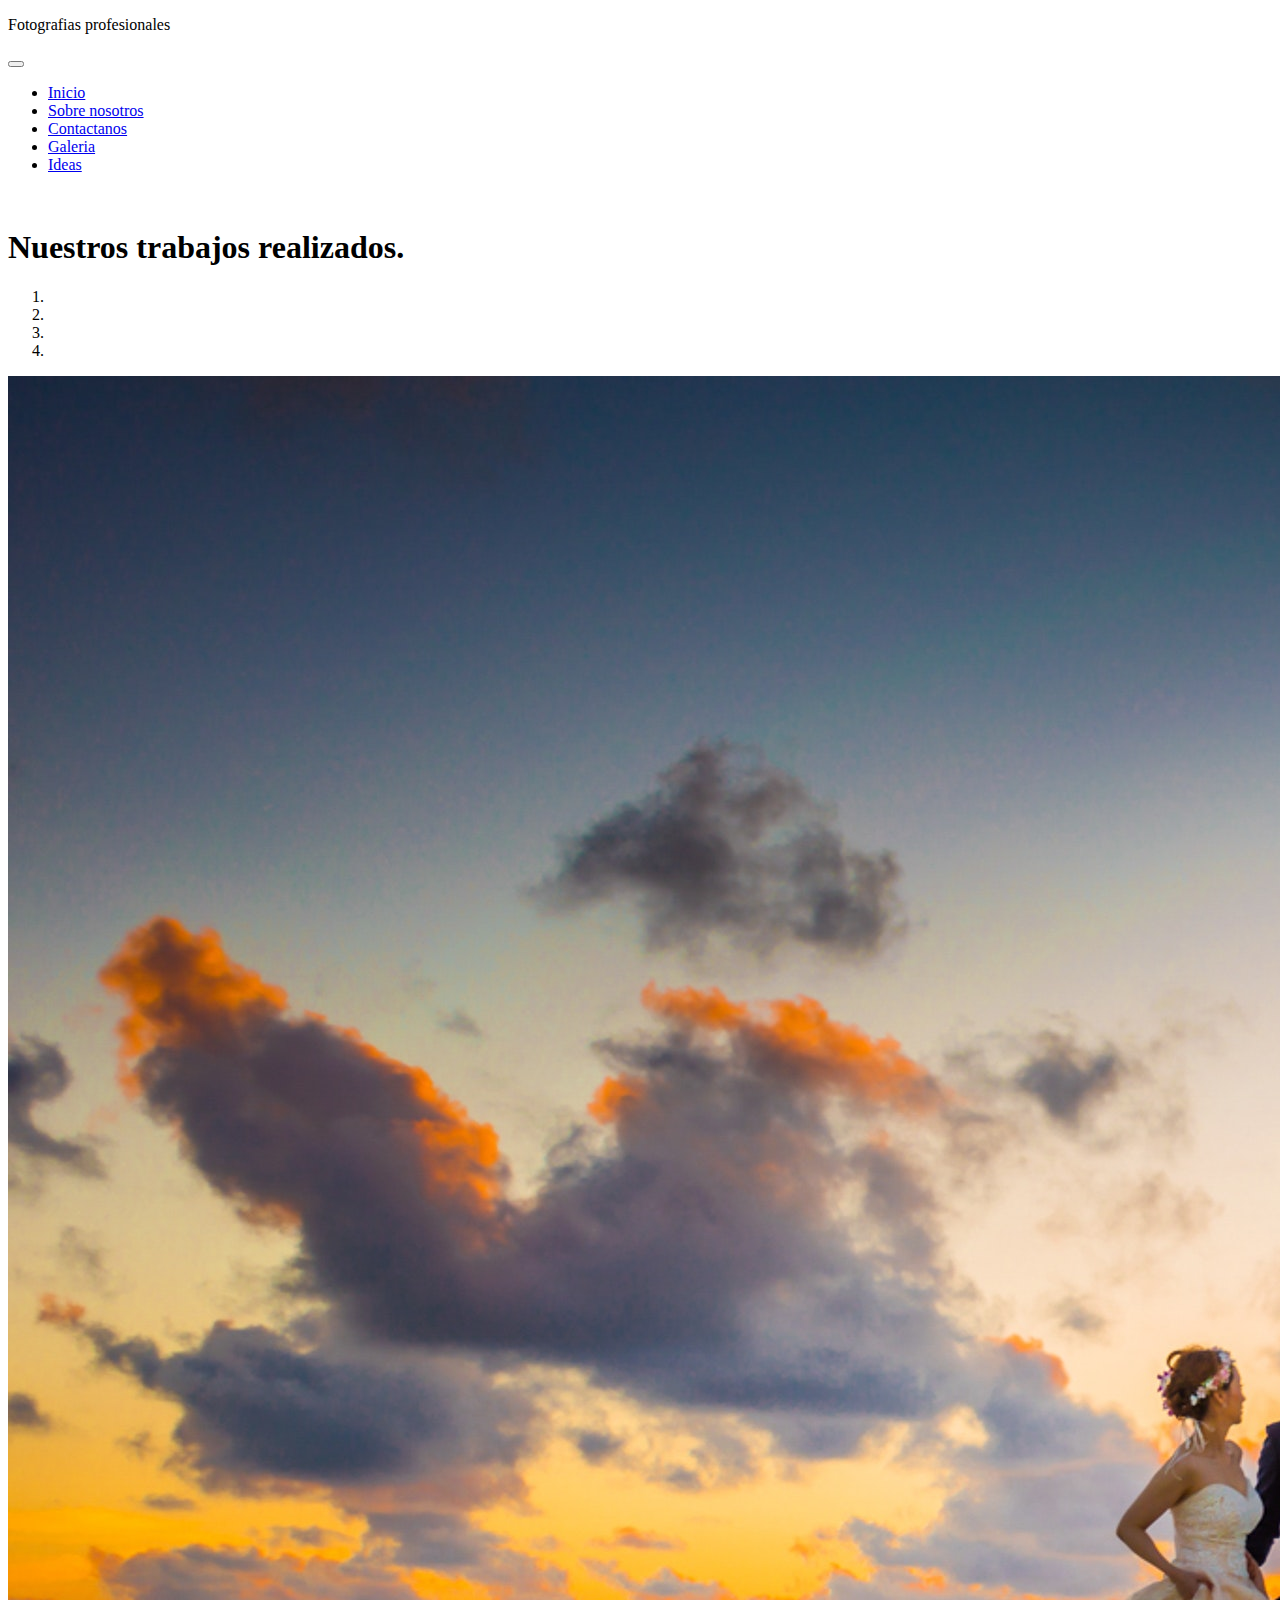
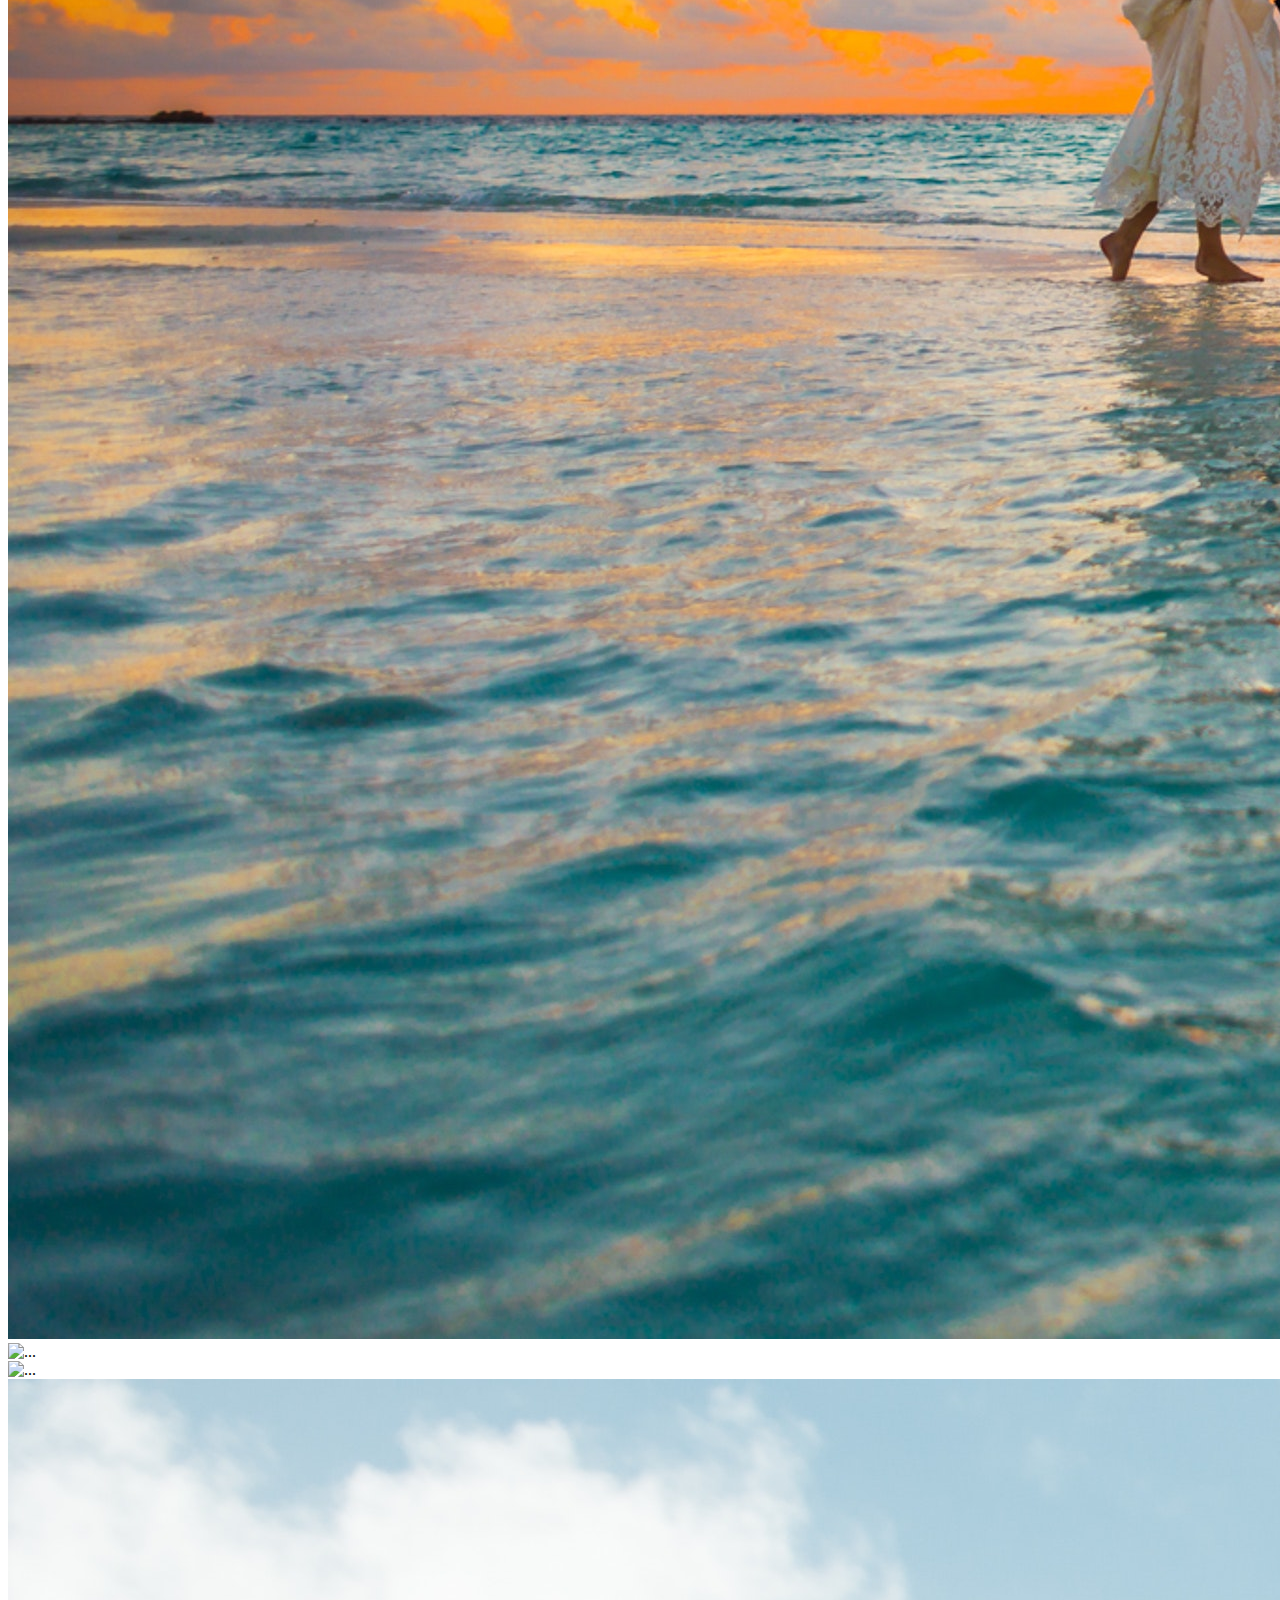
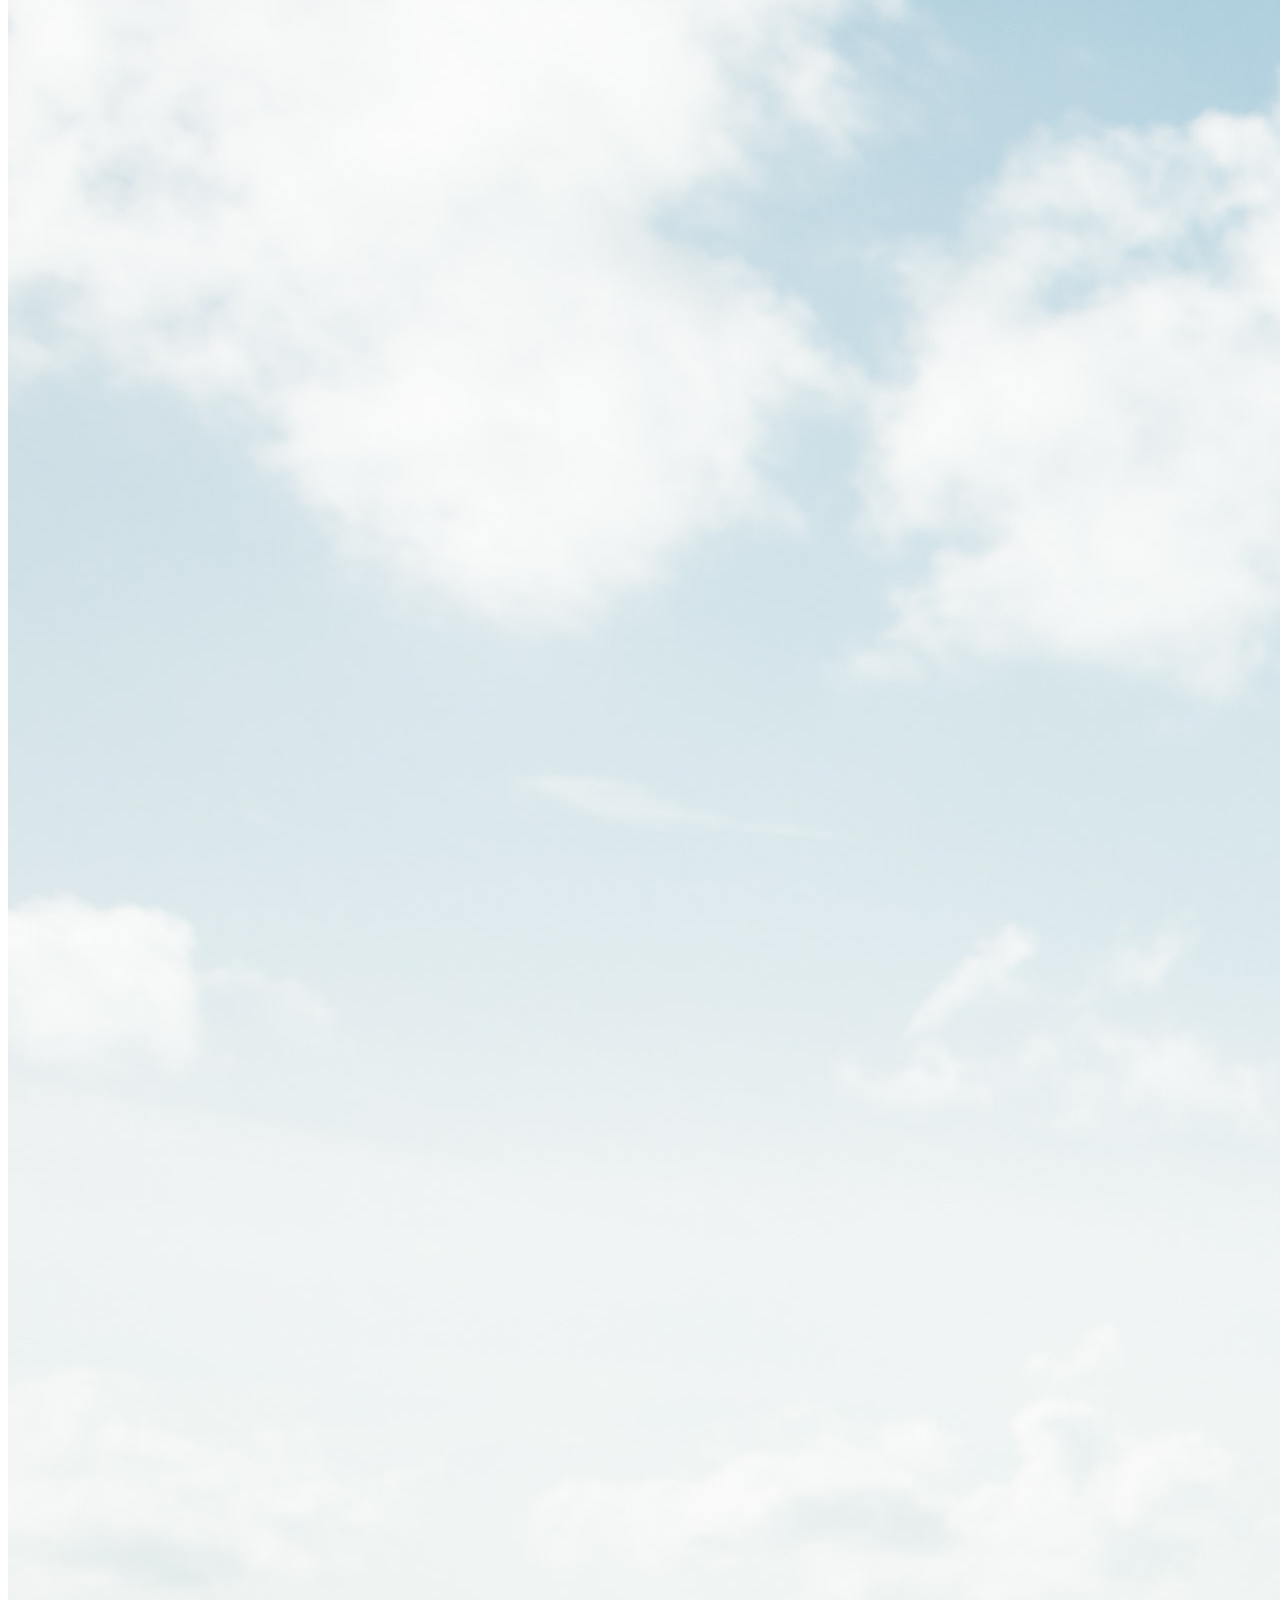
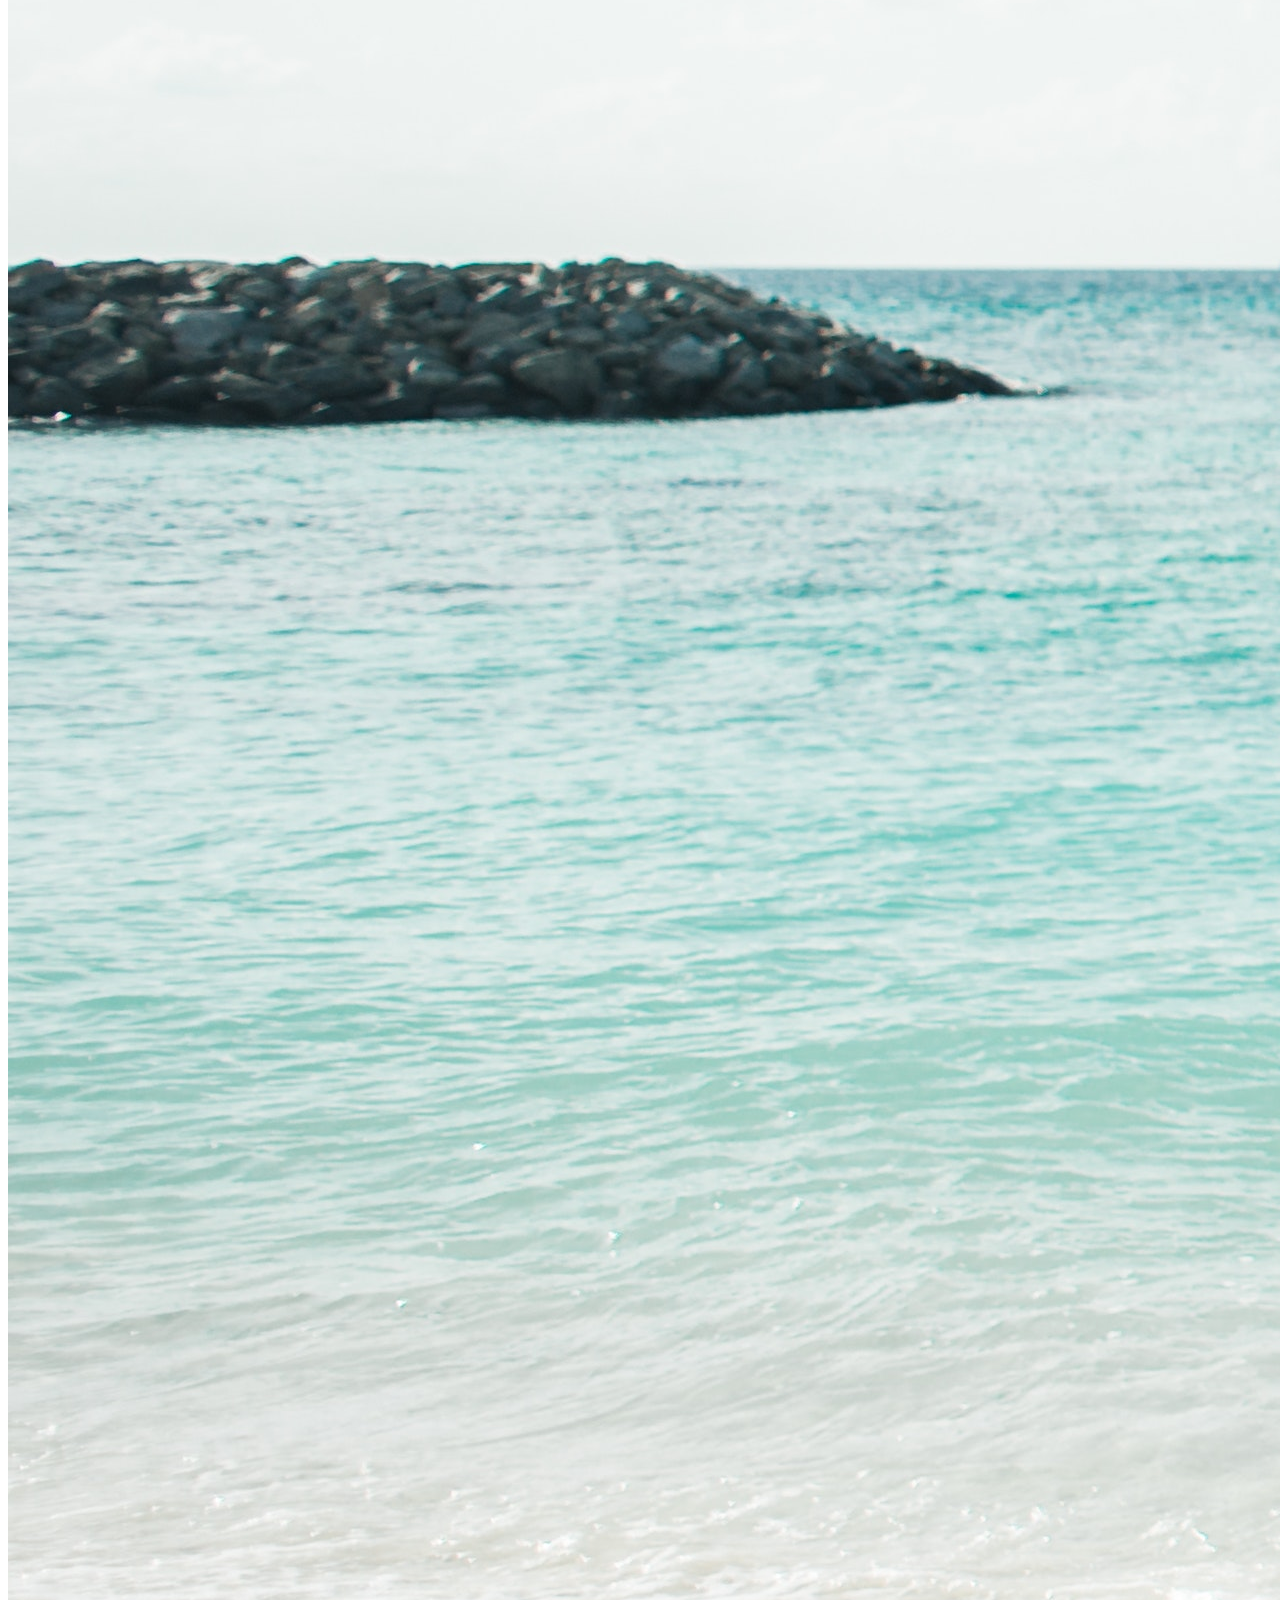
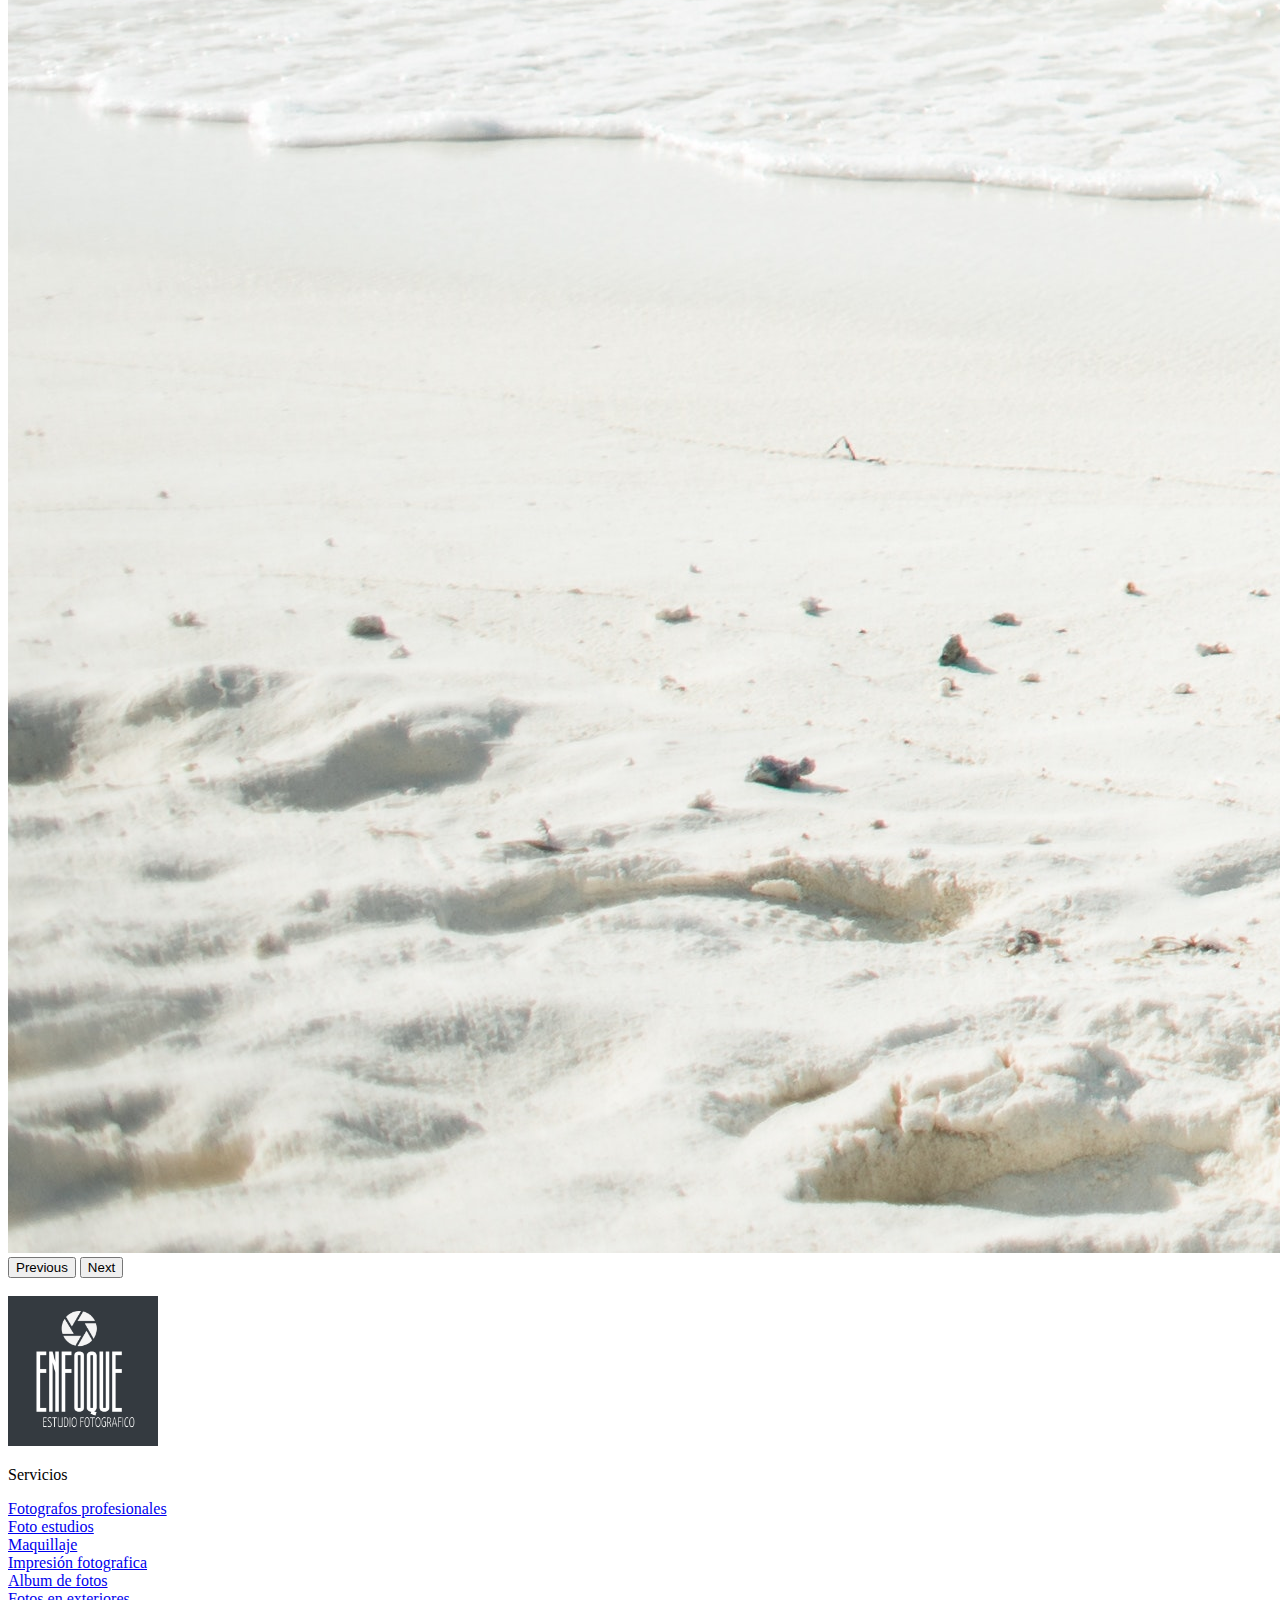
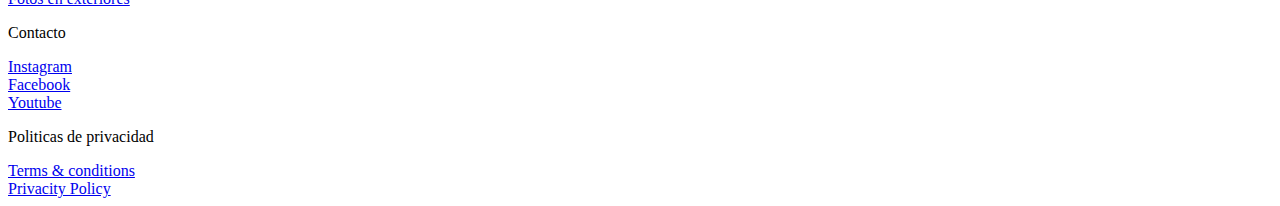
==== paginas/galeria.html @ 45b40514 "desafio complementario" ====
<!DOCTYPE html>
<html lang="en">
<head>
    <meta charset="UTF-8">
    <meta http-equiv="X-UA-Compatible" content="IE=edge">
    <meta name="viewport" content="width=device-width, initial-scale=1.0">
    <title>bootstrap</title>
    <link rel="stylesheet" href="https://cdn.jsdelivr.net/npm/bootstrap@4.6.1/dist/css/bootstrap.min.css" integrity="sha384-zCbKRCUGaJDkqS1kPbPd7TveP5iyJE0EjAuZQTgFLD2ylzuqKfdKlfG/eSrtxUkn" crossorigin="anonymous">
    <link rel="stylesheet" href="./src/css/estilos.css">
</head>
<body>
    <!--Header-->

    <header class="container-fluid bg-dark d-flex justify-content-center">
        <p class="text-light mb-0 p-2 fs-6">Fotografias profesionales</p>
    </header>
    <nav class="navbar navbar-expand-lg navbar-dark bg-dark">
        
        <a class="navbar-brand" href="#"></a>
        <button class="navbar-toggler" type="button" data-toggle="collapse" data-target="#navbarText" aria-controls="navbarText" aria-expanded="false" aria-label="Toggle navigation">
            <span class="navbar-toggler-icon"></span>
            </button>
            <div class="collapse navbar-collapse" id="navbarText">
            <ul class="navbar-nav mr-auto">
                <li class="nav-item active">
                    <a class="nav-link" href="../index.html">Inicio<span class="sr-only"></span></a>
                </li>
                <li class="nav-item">
                    <a class="nav-link" href="./sobrenosotros.html">Sobre nosotros</a>
                </li>
                <li class="nav-item">
                    <a class="nav-link" href="./contactanos.html">Contactanos</a>
                </li>                
                <li class="nav-item">
                    <a class="nav-link" href="./galeria.html">Galeria</a>
                </li>
                <li class="nav-item">
                    <a class="nav-link" href="./ideas.html">Ideas</a>
                </li>
            </ul>
            <span class="navbar-text">
                
            </span>
            </div>
        </nav>
    <!--Fin del Header-->

    <!--Main-->
    <br>
    <div class="container ">
    <h1 class= "titulo_galeria">Nuestros trabajos realizados.</h1>
    <!--Slider-Imagenes-->
    <div id="carouselExampleIndicators" class="carousel slide slider_galeria" data-ride="carousel">
        <ol class="carousel-indicators">
            <li data-target="#carouselExampleIndicators" data-slide-to="0" class="active"></li>
            <li data-target="#carouselExampleIndicators" data-slide-to="1"></li>
            <li data-target="#carouselExampleIndicators" data-slide-to="2"></li>
            <li data-target="#carouselExampleIndicators" data-slide-to="3"></li>
        </ol>
    <div class="carousel-inner">
    <div class="carousel-item active">
        <img src="../src/images/slider1.jpg" class="d-block w-100" alt="...">
    </div>
    <div class="carousel-item">
        <img src="../src/images/slider2.jpg" class="d-block w-100" alt="...">
    </div>
    <div class="carousel-item">
        <img src="../src/images/slider3.jpg" class="d-block w-100" alt="...">
    </div>
    <div class="carousel-item">
        <img src="../src/images/slider4.jpg" class="d-block w-100" alt="...">
    </div>
    </div>
        <button class="carousel-control-prev" type="button" data-target="#carouselExampleIndicators" data-slide="prev">
            <span class="carousel-control-prev-icon" aria-hidden="true"></span>
            <span class="sr-only">Previous</span>
        </button>
        <button class="carousel-control-next" type="button" data-target="#carouselExampleIndicators" data-slide="next">
            <span class="carousel-control-next-icon" aria-hidden="true"></span>
            <span class="sr-only">Next</span>
        </button>
</div>
<br>

<!--Fin de Slider-Imagenes-->
   </div>
    <!--Inicio de Footer-->
    <div class="container-fluid">
        <div class="row p-5 bg-dark text-white">
            <div class="col-xs-12 col-md-6 col-lg-3">
                <img src="../src/images/logo.png" class="img-fluid" width= "150" height="auto">
            </div>
                
            <div class="col-xs-12 col-md-6 col-lg-3" >
                <p class="h5 mb-3">Servicios</p>
                <div class="mb-1"> 
                    <a class="text-secondary text-decoration-none" href="#">Fotografos profesionales</a>
                </div>
                <div class="mb-1">
                    <a class="text-secondary text-decoration-none" href="#">Foto estudios</a>
                </div>
                <div class="mb-1">
                    <a class="text-secondary text-decoration-none" href="#">Maquillaje</a>
                </div>
                <div class="mb-1">
                    <a class="text-secondary text-decoration-none" href="#">Impresión fotografica</a>
                </div>
                <div class="mb-1">
                    <a class="text-secondary text-decoration-none" href="#">Album de fotos</a>
                </div>
                <div class="mb-1">
                    <a class="text-secondary text-decoration-none" href="#">Fotos en exteriores</a>
                </div>     
            </div>
                
            <div class="col-xs-12 col-md-6 col-lg-3">
                <p class="h5">Contacto</p>
                <div>
                    <a class="text-secondary text-decoration-none" href="#">Instagram</a>
                </div>
                <div>
                    <a class="text-secondary text-decoration-none" href="#">Facebook</a>
                </div>
                <div>
                    <a class="text-secondary text-decoration-none" href="#">Youtube</a>
                </div>
            </div>
                
            <div class="col-xs-12 col-md-6 col-lg-3">
                <p class="h5">Politicas de privacidad</p>
                <div>
                    <a class="text-secondary text-decoration-none" href="#" >Terms & conditions</a>
                </div>
                <div>
                    <a class="text-secondary text-decoration-none" href="#" >Privacity Policy</a>
                </div> 
            </div>
        </div>
    </div>
    <!--Fin del footer-->
    <script src="https://cdn.jsdelivr.net/npm/jquery@3.5.1/dist/jquery.slim.min.js" integrity="sha384-DfXdz2htPH0lsSSs5nCTpuj/zy4C+OGpamoFVy38MVBnE+IbbVYUew+OrCXaRkfj" crossorigin="anonymous"></script>
    <script src="https://cdn.jsdelivr.net/npm/bootstrap@4.6.1/dist/js/bootstrap.bundle.min.js" integrity="sha384-fQybjgWLrvvRgtW6bFlB7jaZrFsaBXjsOMm/tB9LTS58ONXgqbR9W8oWht/amnpF" crossorigin="anonymous"></script> 
</body>
</html>
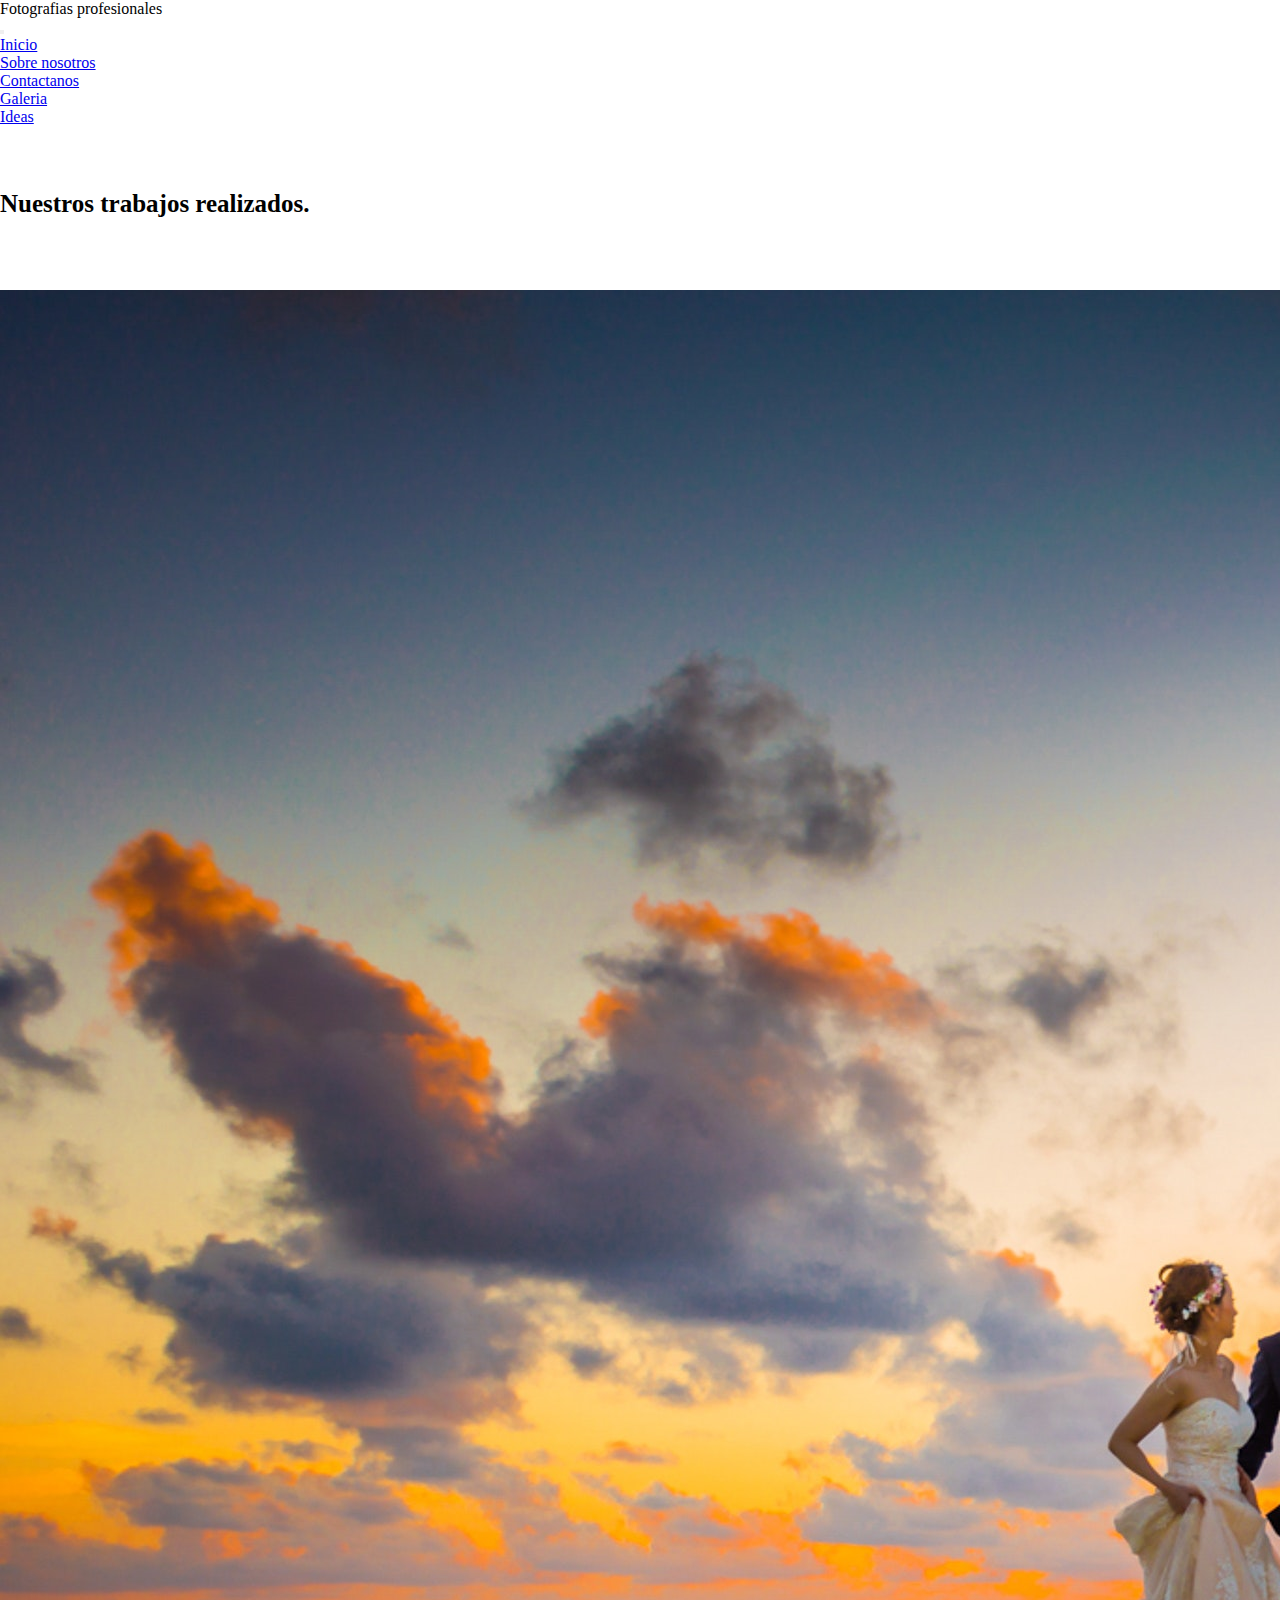
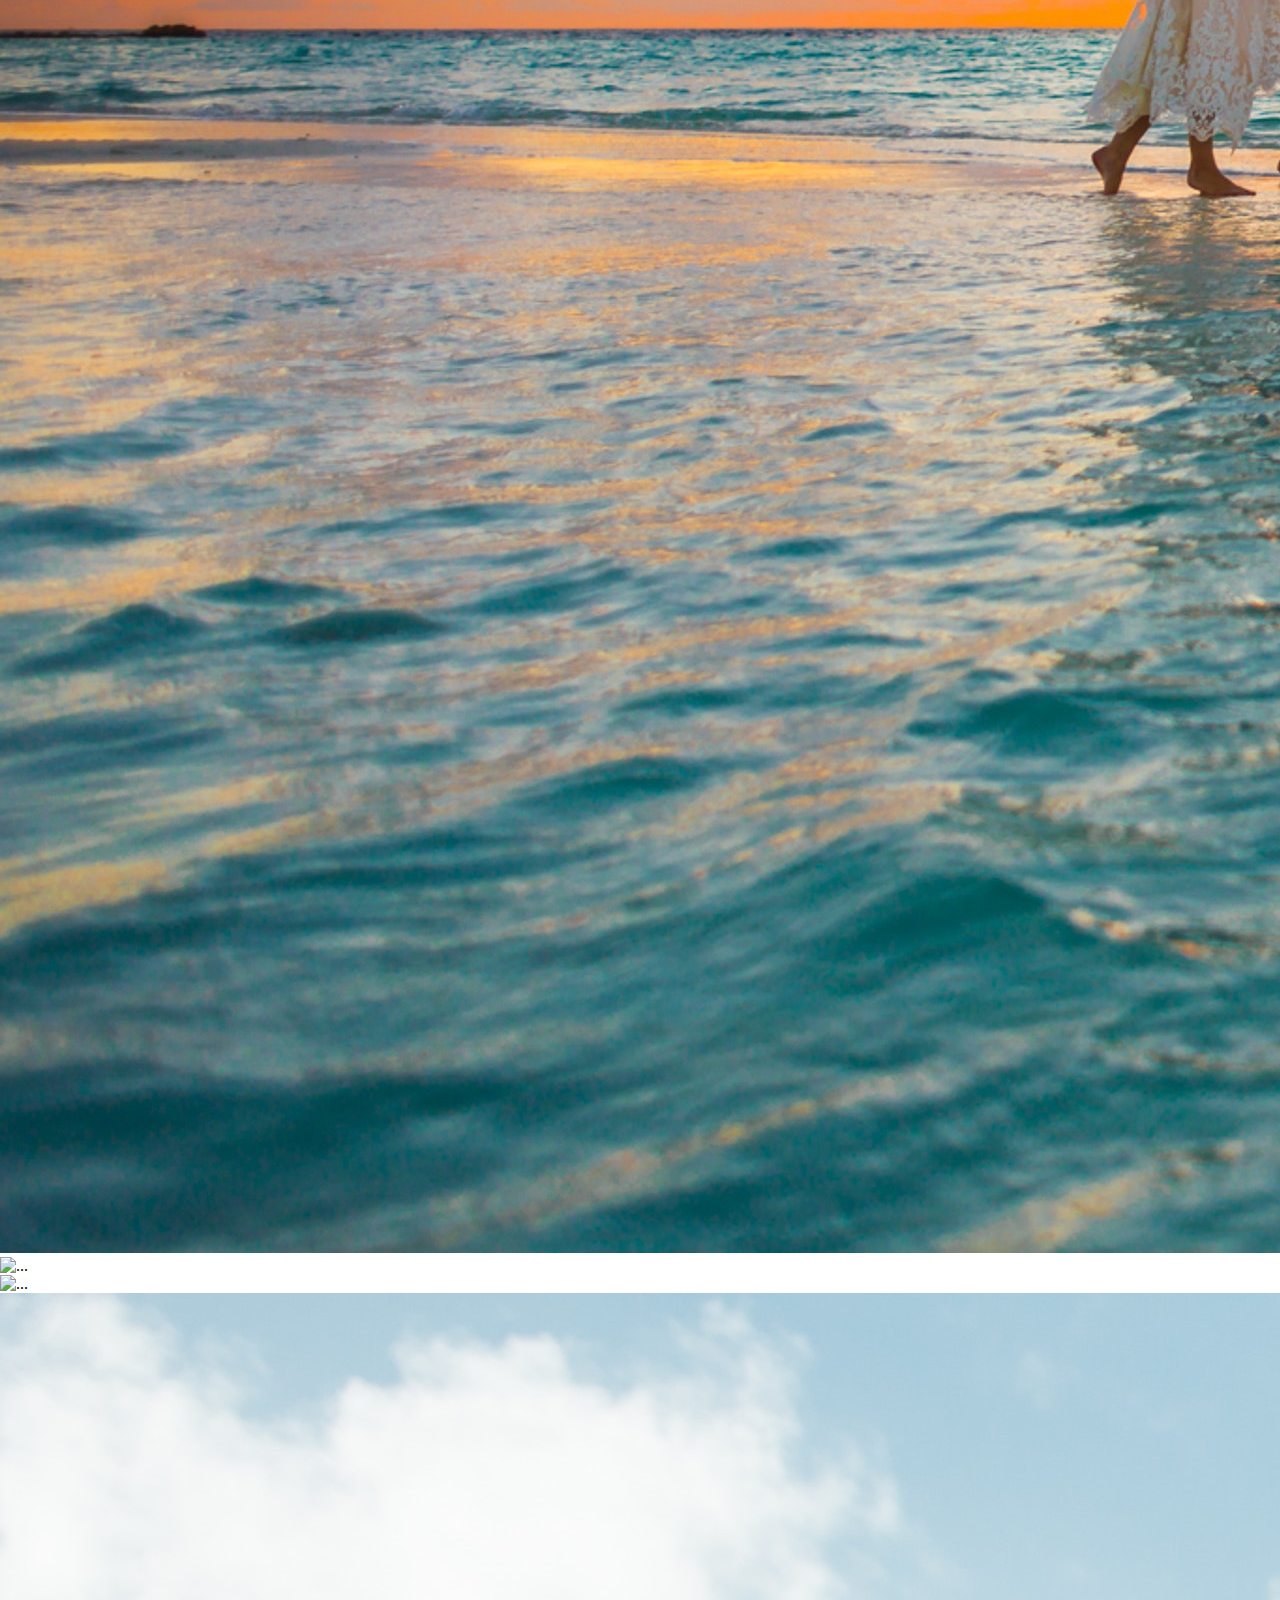
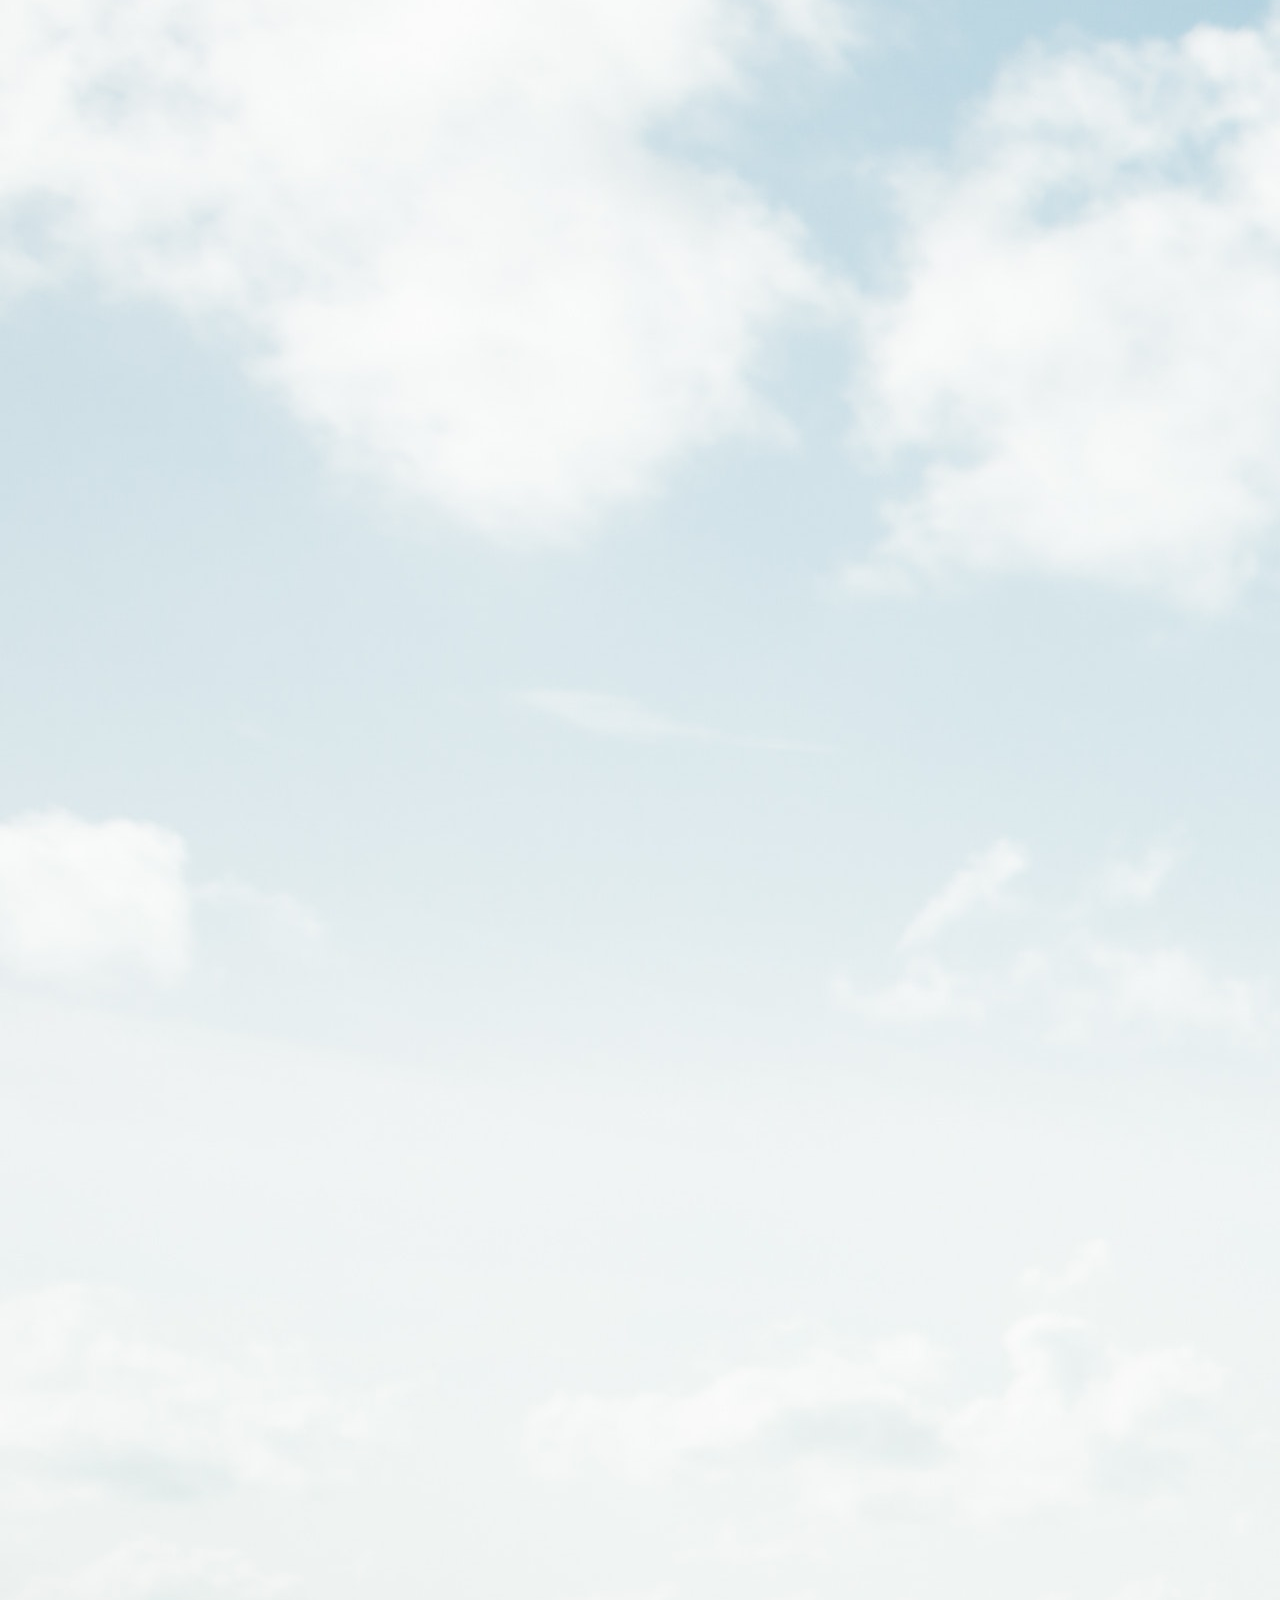
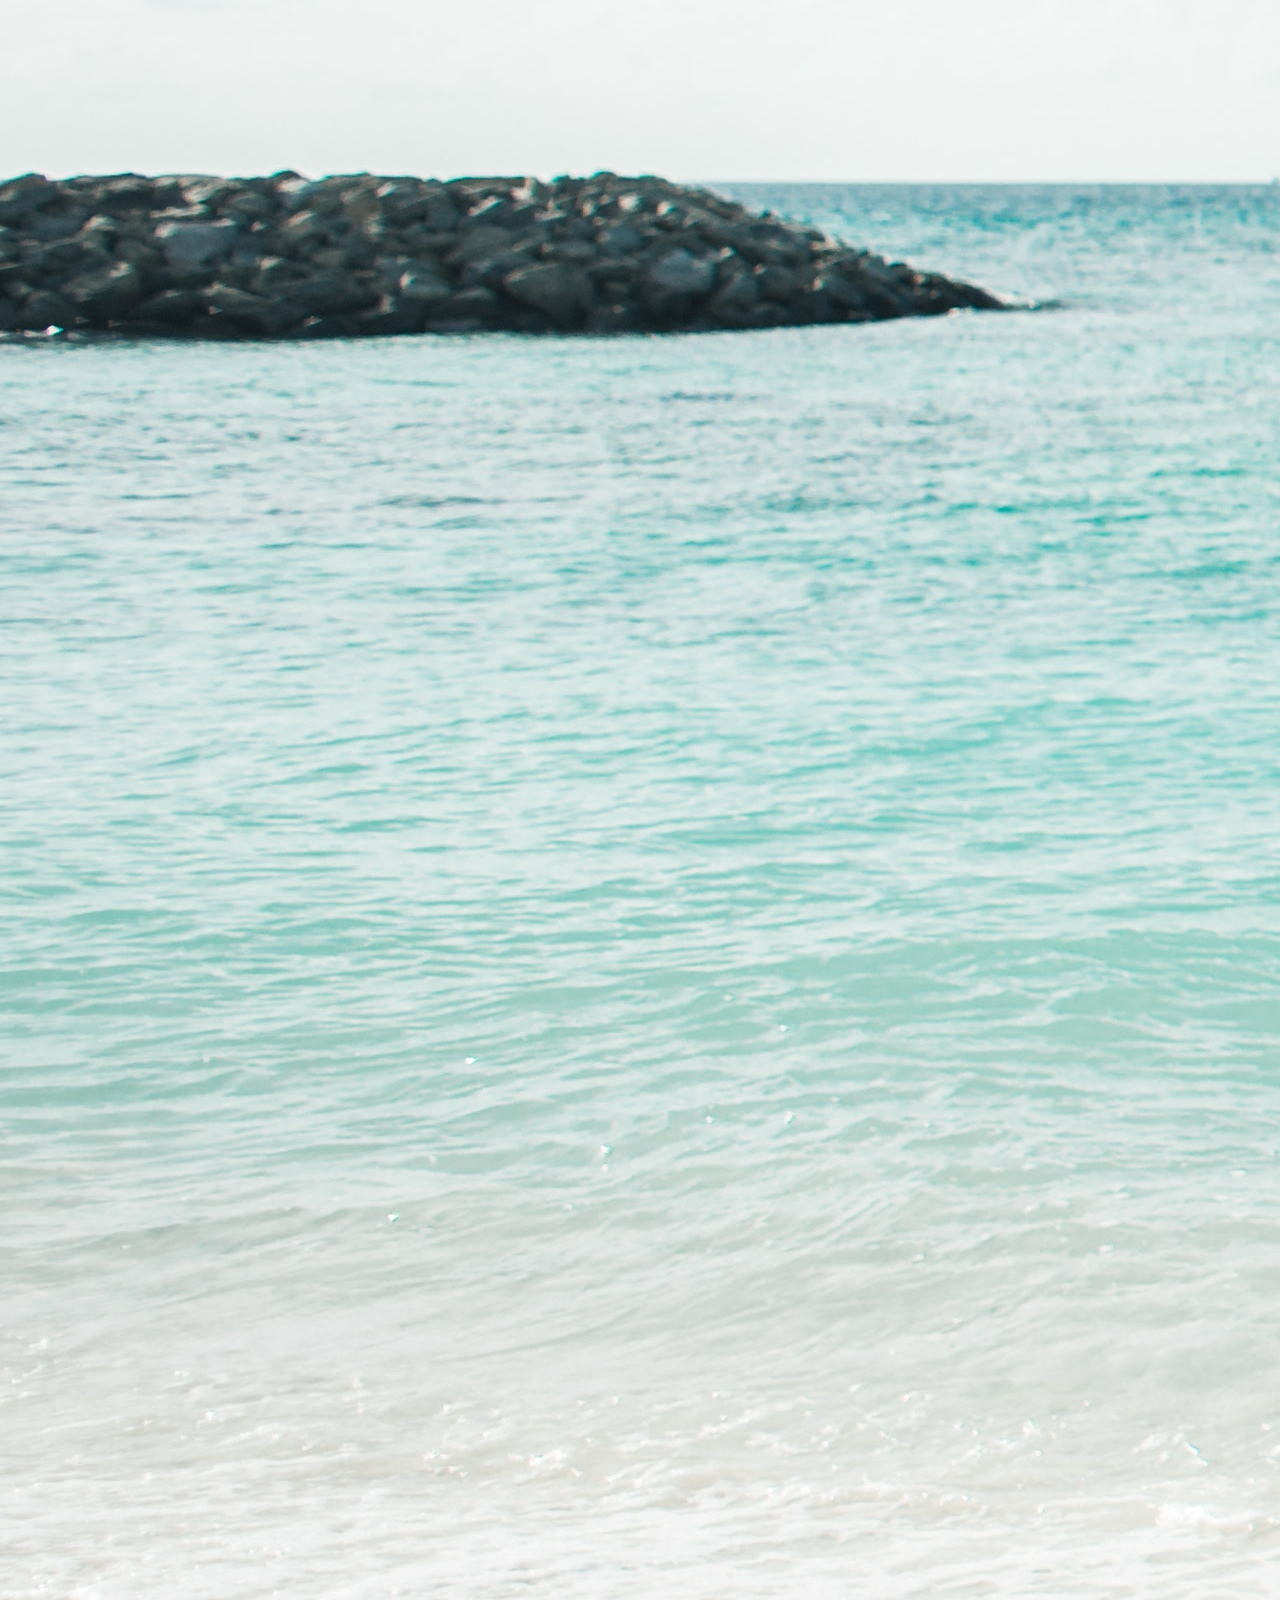
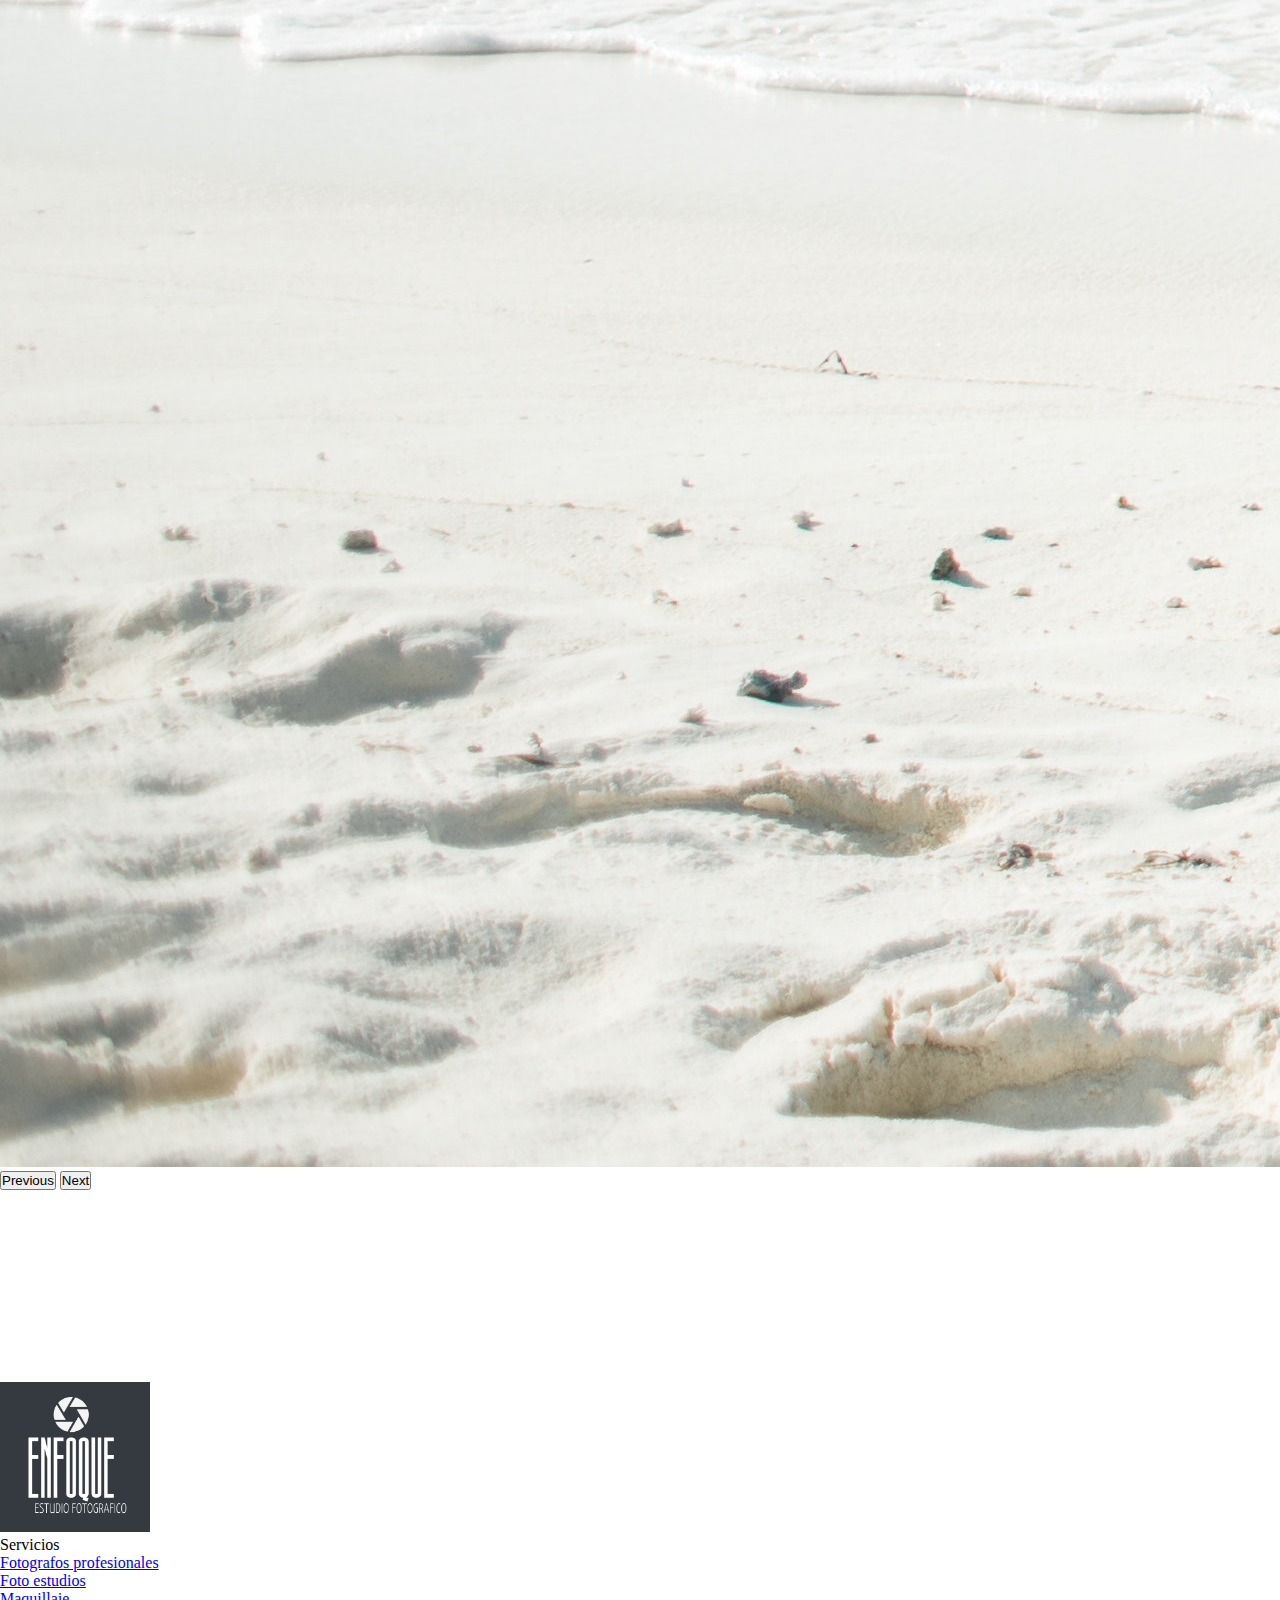
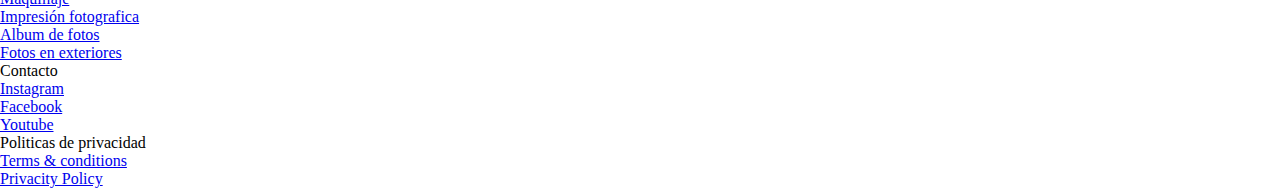
==== commit b83b4eeb: "Reentrega bootstrap" ====
--- a/paginas/galeria.html
+++ b/paginas/galeria.html
@@ -4,9 +4,11 @@
     <meta charset="UTF-8">
     <meta http-equiv="X-UA-Compatible" content="IE=edge">
     <meta name="viewport" content="width=device-width, initial-scale=1.0">
+    <!--Link Bootstrap CSS-->
+    <link rel="stylesheet" href="https://cdn.jsdelivr.net/npm/bootstrap@4.6.1/dist/css/bootstrap.min.css" integrity="sha384-zCbKRCUGaJDkqS1kPbPd7TveP5iyJE0EjAuZQTgFLD2ylzuqKfdKlfG/eSrtxUkn" crossorigin="anonymous">
+    <!--Link archivo css-->
+    <link rel="stylesheet" href="../src/css/estilos.css">
     <title>bootstrap</title>
-    <link rel="stylesheet" href="https://cdn.jsdelivr.net/npm/bootstrap@4.6.1/dist/css/bootstrap.min.css" integrity="sha384-zCbKRCUGaJDkqS1kPbPd7TveP5iyJE0EjAuZQTgFLD2ylzuqKfdKlfG/eSrtxUkn" crossorigin="anonymous">
-    <link rel="stylesheet" href="./src/css/estilos.css">
 </head>
 <body>
     <!--Header-->
@@ -46,7 +48,7 @@
     <!--Fin del Header-->
 
     <!--Main-->
-    <br>
+
     <div class="container ">
     <h1 class= "titulo_galeria">Nuestros trabajos realizados.</h1>
     <!--Slider-Imagenes-->
@@ -80,7 +82,7 @@
             <span class="sr-only">Next</span>
         </button>
 </div>
-<br>
+
 
 <!--Fin de Slider-Imagenes-->
    </div>
@@ -138,6 +140,7 @@
         </div>
     </div>
     <!--Fin del footer-->
+    <!--Link bootstrap JavaScript-->
     <script src="https://cdn.jsdelivr.net/npm/jquery@3.5.1/dist/jquery.slim.min.js" integrity="sha384-DfXdz2htPH0lsSSs5nCTpuj/zy4C+OGpamoFVy38MVBnE+IbbVYUew+OrCXaRkfj" crossorigin="anonymous"></script>
     <script src="https://cdn.jsdelivr.net/npm/bootstrap@4.6.1/dist/js/bootstrap.bundle.min.js" integrity="sha384-fQybjgWLrvvRgtW6bFlB7jaZrFsaBXjsOMm/tB9LTS58ONXgqbR9W8oWht/amnpF" crossorigin="anonymous"></script> 
 </body>
--- a/src/css/estilos.css
+++ b/src/css/estilos.css
@@ -0,0 +1,63 @@
+
+/*Estilos globales*/
+
+*{
+    margin: 0;
+    padding: 0;
+}
+
+/* Index */
+
+.tarjetas_1 {
+    margin-left: 5%;
+    margin-right: 5%;
+}
+.tarjetas_2 {
+    margin-left: 5%;
+    margin-right: 5%;
+    margin-top: 5%;
+    padding-block-end: 5%;
+}
+
+/*Sobre nosotros*/
+
+.title_sobrenosotros {
+    background-color: rgb(202, 191, 177);
+}
+.title_equipo{
+    background-color: rgb(202, 191, 177);
+}
+.somos {
+    margin-top: 5%; 
+}
+.imag_somos {
+    margin-top: 3%;
+    padding-left: 25%;
+}
+.tarjetas_servicios {
+    margin-block-end: 4%;
+}
+.equipo {
+    margin-top: 5%;
+}
+/*Contactanos*/
+.slider_formulario {
+    margin-top: 7%;
+}
+.formulario {
+    margin-block-end: 5%;
+}
+/*Galeria*/
+.slider_galeria {
+    margin-block-end: 15%;
+}
+.titulo_galeria {
+    margin-top: 5%;
+    font-size: 25px;
+}
+@media screen and (max-width: 420px) and (max-widht:750px) {
+    .imag_somos {
+        margin-top: 0;
+        padding-right: 65%;
+    }
+}